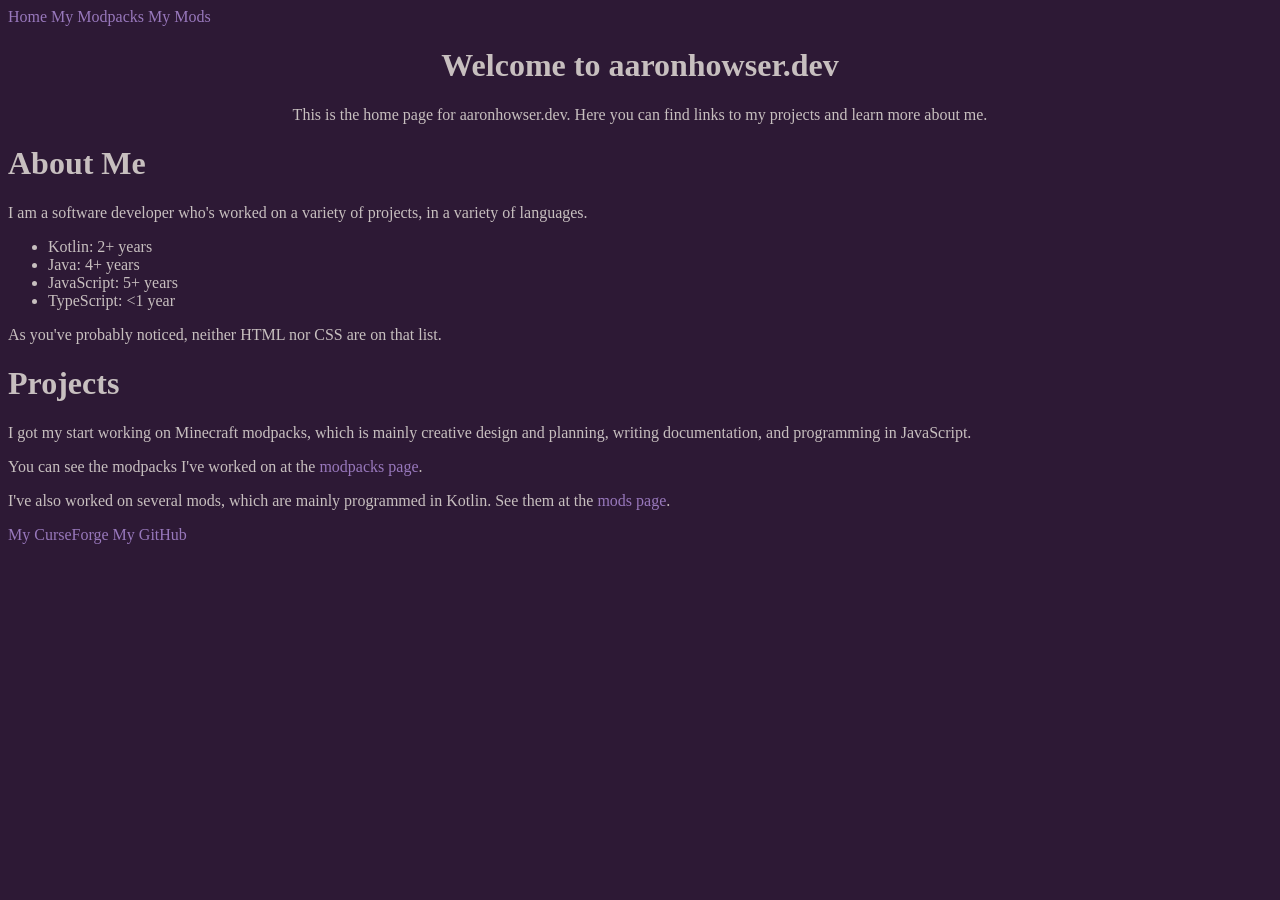
==== index.html @ 90cd57f3 "style.css file" ====
<!DOCTYPE html>

<html>
    <head>
        <meta charset="utf-8" />
        <title>Homepage</title>
        <link rel="icon" type="image/png" href="images/pfp.png" />

        <meta property="og:site_name" content="aaronhowser.dev" />
        <meta property="og:title" content="Homepage" />
        <meta
            property="og:description"
            content="The home page for aaronhowser.dev"
        />
        <meta
            property="og:image"
            content="https://aaronhowser.dev/images/pfp.png"
        />
        <meta property="og:image:width" content="48" />
        <meta property="og:image:height" content="48" />
        <meta property="og:url" content="https://aaronhowser.dev" />
        <meta property="og:type" content="website" />

        <link rel="stylesheet" href="style.css">
    </head>

    <div>
        <nav>
            <a href="index.html">Home</a>
            <a href="modpacks.html">My Modpacks</a>
            <a href="mods.html">My Mods</a>
        </nav>
    </div>

    <div style="text-align: center">
        <h1>Welcome to aaronhowser.dev</h1>
        <!-- Note to self: Remember that newlines in paragraphs are fake -->
        <p>
            This is the home page for aaronhowser.dev. Here you can find links
            to my projects and learn more about me.
        </p>
    </div>

    <div>
        <h1>About Me</h1>

        <p>
            I am a software developer who's worked on a variety of projects, in
            a variety of languages.
        </p>

        <ul>
            <li>Kotlin: 2+ years</li>
            <li>Java: 4+ years</li>
            <li>JavaScript: 5+ years</li>
            <li>TypeScript: &lt;1 year</li>
        </ul>

        <p>
            As you've probably noticed, neither HTML nor CSS are on that list.
        </p>
    </div>

    <div>
        <h1>Projects</h1>

        <p>
            I got my start working on Minecraft modpacks, which is mainly
            creative design and planning, writing documentation, and programming
            in JavaScript.
        </p>

        <p>
            You can see the modpacks I've worked on at the
            <a href="modpacks.html">modpacks page</a>.
        </p>

        <p>
            I've also worked on several mods, which are mainly programmed in
            Kotlin. See them at the <a href="mods.html">mods page</a>.
        </p>

        <a href="https://www.curseforge.com/members/aaronhowser1/projects"
            >My CurseForge</a
        >
        <a href="https://github.com/aaronhowser1">My GitHub</a>
    </div>
</html>
---- style.css ----
body {
    background-color: #2d1935;
    color: #c7bfbf;
}

a,
a:visited,
a:hover {
    color: #9878bc;
    text-decoration: none;
}

.curseforge {
    font-size: smaller;
    position: relative;
    top: -0.5em;
}
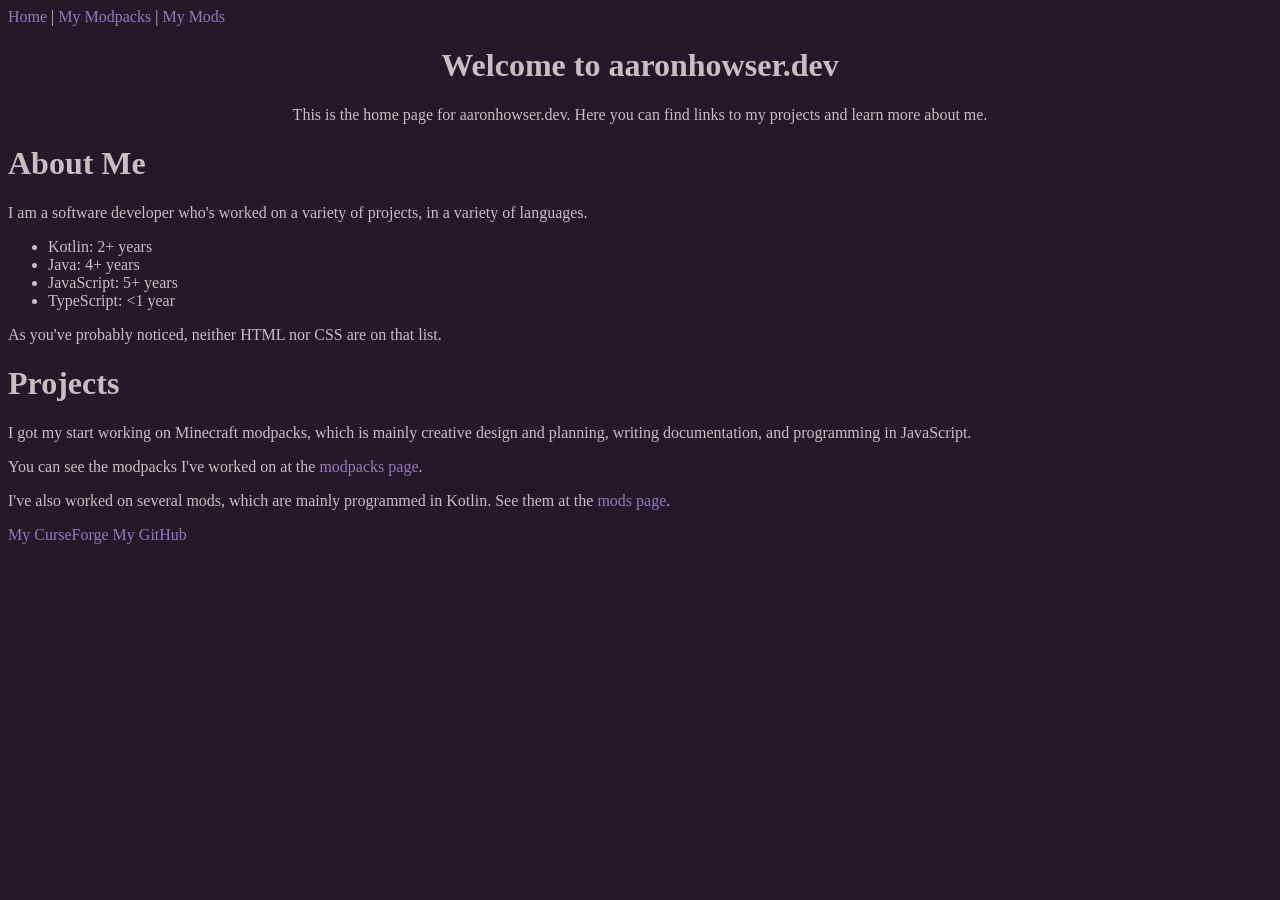
==== commit 6b926c73: "changed background color and added | separator" ====
--- a/index.html
+++ b/index.html
@@ -27,9 +27,12 @@
     <div>
         <nav>
             <a href="index.html">Home</a>
+            |
             <a href="modpacks.html">My Modpacks</a>
+            |
             <a href="mods.html">My Mods</a>
         </nav>
+
     </div>
 
     <div style="text-align: center">
--- a/style.css
+++ b/style.css
@@ -1,5 +1,5 @@
 body {
-    background-color: #2d1935;
+    background-color: #241929;
     color: #c7bfbf;
 }
 
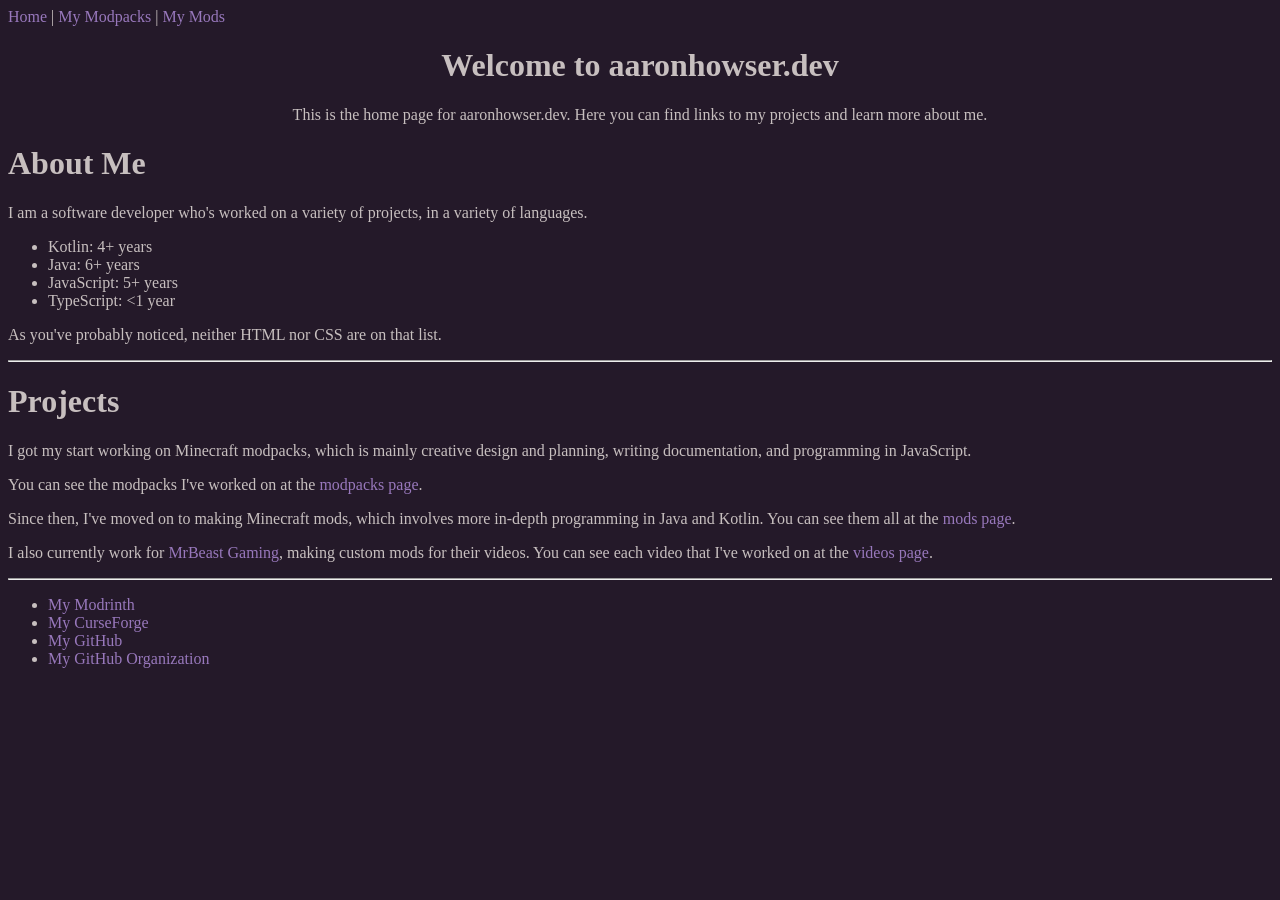
==== commit 98f496dc: "Progress" ====
--- a/index.html
+++ b/index.html
@@ -1,91 +1,52 @@
 <!DOCTYPE html>
-
 <html>
-    <head>
-        <meta charset="utf-8" />
-        <title>Homepage</title>
-        <link rel="icon" type="image/png" href="images/pfp.png" />
-
-        <meta property="og:site_name" content="aaronhowser.dev" />
-        <meta property="og:title" content="Homepage" />
-        <meta
-            property="og:description"
-            content="The home page for aaronhowser.dev"
-        />
-        <meta
-            property="og:image"
-            content="https://aaronhowser.dev/images/pfp.png"
-        />
-        <meta property="og:image:width" content="48" />
-        <meta property="og:image:height" content="48" />
-        <meta property="og:url" content="https://aaronhowser.dev" />
-        <meta property="og:type" content="website" />
-
-        <link rel="stylesheet" href="style.css">
-    </head>
-
+  <head>
+    <meta charset="utf-8">
+    <title>Homepage</title>
+    <link href="images/pfp.png" rel="icon" type="image/png">
+    <meta property="og:site_name" content="aaronhowser.dev">
+    <meta property="og:title" content="Homepage">
+    <meta property="og:description" content="The home page for aaronhowser.dev">
+    <meta property="og:image" content="https://aaronhowser.dev/images/pfp.png">
+    <meta property="og:image:width" content="48">
+    <meta property="og:image:height" content="48">
+    <meta property="og:url" content="https://aaronhowser.dev">
+    <meta property="og:type" content="website">
+    <link href="/style.css" rel="stylesheet">
+  </head>
+  <body>
     <div>
-        <nav>
-            <a href="index.html">Home</a>
-            |
-            <a href="modpacks.html">My Modpacks</a>
-            |
-            <a href="mods.html">My Mods</a>
-        </nav>
-
+      <nav><a href="index.html">Home</a> | <a href="modpacks.html">My Modpacks</a> | <a href="mods.html">My Mods</a></nav>
     </div>
-
     <div style="text-align: center">
-        <h1>Welcome to aaronhowser.dev</h1>
-        <!-- Note to self: Remember that newlines in paragraphs are fake -->
-        <p>
-            This is the home page for aaronhowser.dev. Here you can find links
-            to my projects and learn more about me.
-        </p>
+      <h1>Welcome to aaronhowser.dev</h1>
+      <p>This is the home page for aaronhowser.dev. Here you can find links to my projects and learn more about me.</p>
     </div>
-
     <div>
-        <h1>About Me</h1>
-
-        <p>
-            I am a software developer who's worked on a variety of projects, in
-            a variety of languages.
-        </p>
-
-        <ul>
-            <li>Kotlin: 2+ years</li>
-            <li>Java: 4+ years</li>
-            <li>JavaScript: 5+ years</li>
-            <li>TypeScript: &lt;1 year</li>
-        </ul>
-
-        <p>
-            As you've probably noticed, neither HTML nor CSS are on that list.
-        </p>
+      <h1>About Me</h1>
+      <p>I am a software developer who's worked on a variety of projects, in a variety of languages.</p>
+      <ul>
+        <li>Kotlin: 4+ years</li>
+        <li>Java: 6+ years</li>
+        <li>JavaScript: 5+ years</li>
+        <li>TypeScript: &lt;1 year</li>
+      </ul>
+      <p>As you've probably noticed, neither HTML nor CSS are on that list.</p>
     </div>
-
+    <hr>
     <div>
-        <h1>Projects</h1>
-
-        <p>
-            I got my start working on Minecraft modpacks, which is mainly
-            creative design and planning, writing documentation, and programming
-            in JavaScript.
-        </p>
-
-        <p>
-            You can see the modpacks I've worked on at the
-            <a href="modpacks.html">modpacks page</a>.
-        </p>
-
-        <p>
-            I've also worked on several mods, which are mainly programmed in
-            Kotlin. See them at the <a href="mods.html">mods page</a>.
-        </p>
-
-        <a href="https://www.curseforge.com/members/aaronhowser1/projects"
-            >My CurseForge</a
-        >
-        <a href="https://github.com/aaronhowser1">My GitHub</a>
+      <h1>Projects</h1>
+      <p>I got my start working on Minecraft modpacks, which is mainly creative design and planning, writing documentation, and programming in JavaScript.</p>
+      <p>You can see the modpacks I've worked on at the <a href="modpacks.html">modpacks page</a>.</p>
+      <p>Since then, I've moved on to making Minecraft mods, which involves more in-depth programming in Java and Kotlin. You can see them all at the <a href="mods.html">mods page</a>.</p>
+      <p>I also currently work for <a href="https://www.youtube.com/@MrBeastGaming">MrBeast Gaming</a>, making custom mods for their videos. You can see each video that I've worked on at the <a href="videos.html">videos page</a>.</p>
+      <hr>
+      <ul>
+        <li><a href="https://modrinth.com/user/aaronhowser1">My Modrinth</a></li>
+        <li><a href="https://www.curseforge.com/members/aaronhowser1/projects">My CurseForge</a></li>
+        <li><a href="https://github.com/aaronhowser1">My GitHub</a></li>
+        <li><a href="https://github.com/Berry-Club">My GitHub Organization</a></li>
+      </ul>
     </div>
+  </body>
 </html>
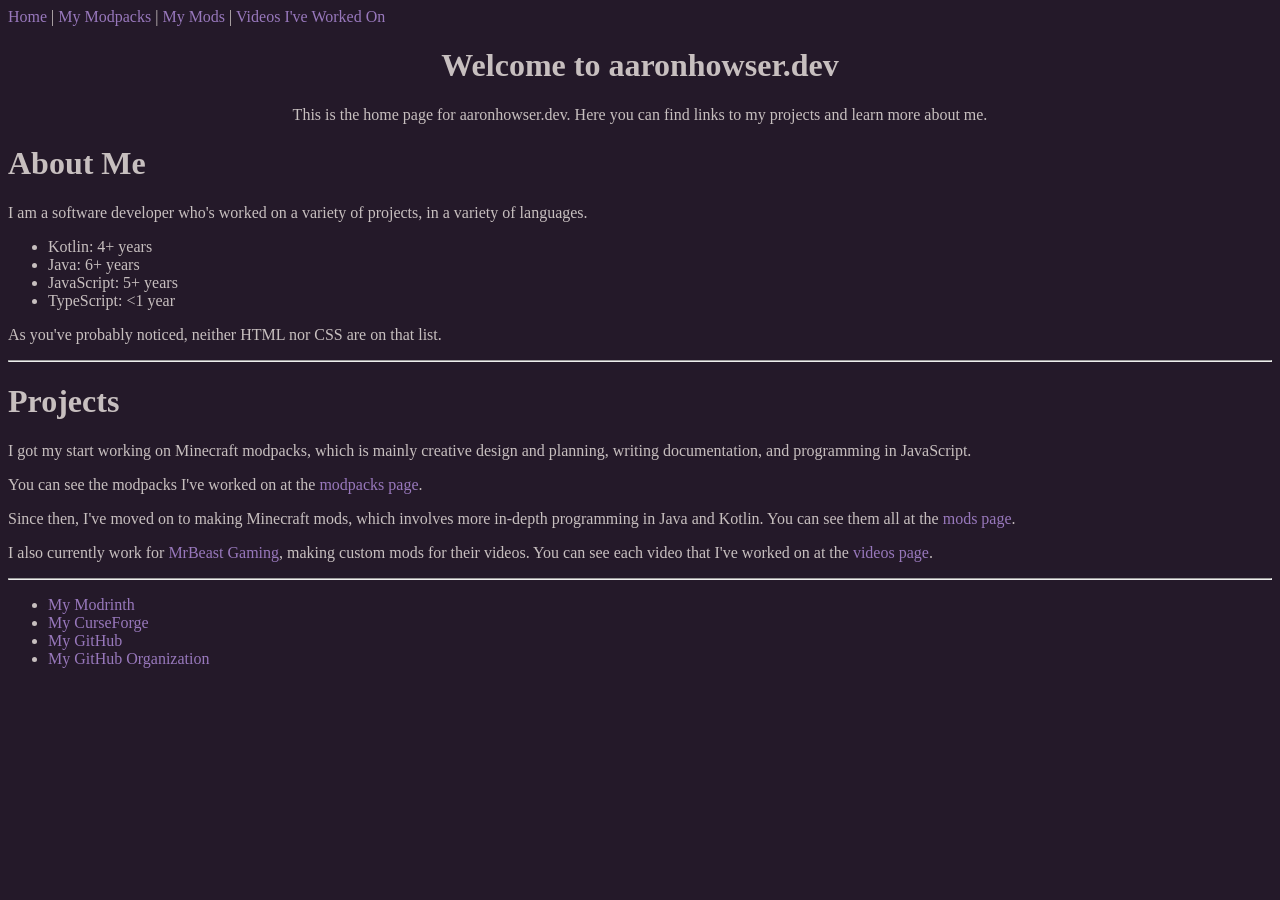
==== commit 29b22a14: "Add videos page" ====
--- a/index.html
+++ b/index.html
@@ -16,7 +16,7 @@
   </head>
   <body>
     <div>
-      <nav><a href="index.html">Home</a> | <a href="modpacks.html">My Modpacks</a> | <a href="mods.html">My Mods</a></nav>
+      <nav><a href="index.html">Home</a> | <a href="modpacks.html">My Modpacks</a> | <a href="mods.html">My Mods</a> | <a href="videos.html">Videos I've Worked On</a></nav>
     </div>
     <div style="text-align: center">
       <h1>Welcome to aaronhowser.dev</h1>
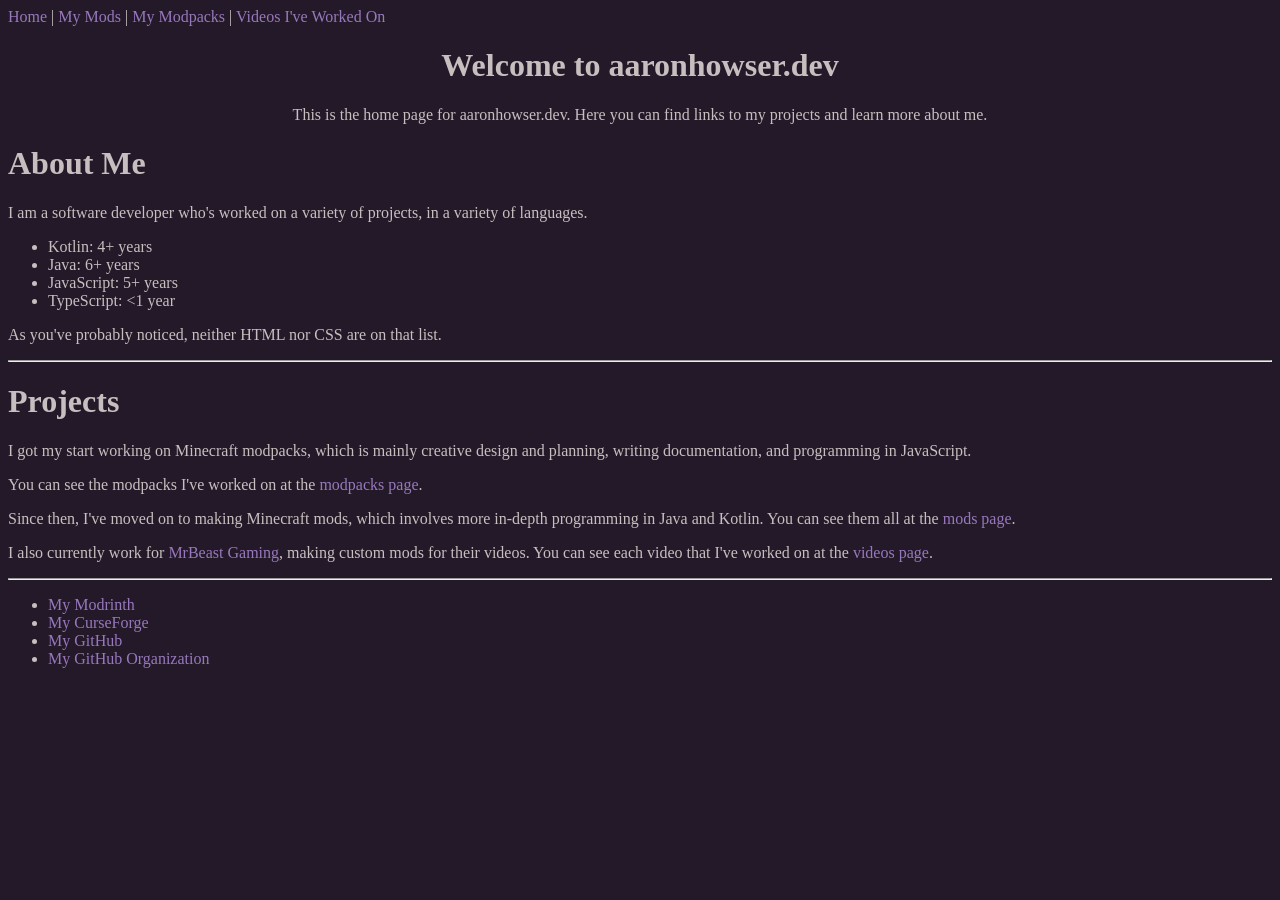
==== commit c92a7c8d: "navbar" ====
--- a/index.html
+++ b/index.html
@@ -10,13 +10,13 @@
     <meta property="og:image" content="https://aaronhowser.dev/images/pfp.png">
     <meta property="og:image:width" content="48">
     <meta property="og:image:height" content="48">
-    <meta property="og:url" content="https://aaronhowser.dev">
+    <meta property="og:url" content="https://aaronhowser.dev/">
     <meta property="og:type" content="website">
     <link href="/style.css" rel="stylesheet">
   </head>
   <body>
     <div>
-      <nav><a href="index.html">Home</a> | <a href="modpacks.html">My Modpacks</a> | <a href="mods.html">My Mods</a> | <a href="videos.html">Videos I've Worked On</a></nav>
+      <nav><a href="index.html">Home</a> | <a href="mods.html">My Mods</a> | <a href="modpacks.html">My Modpacks</a> | <a href="videos.html">Videos I've Worked On</a></nav>
     </div>
     <div style="text-align: center">
       <h1>Welcome to aaronhowser.dev</h1>
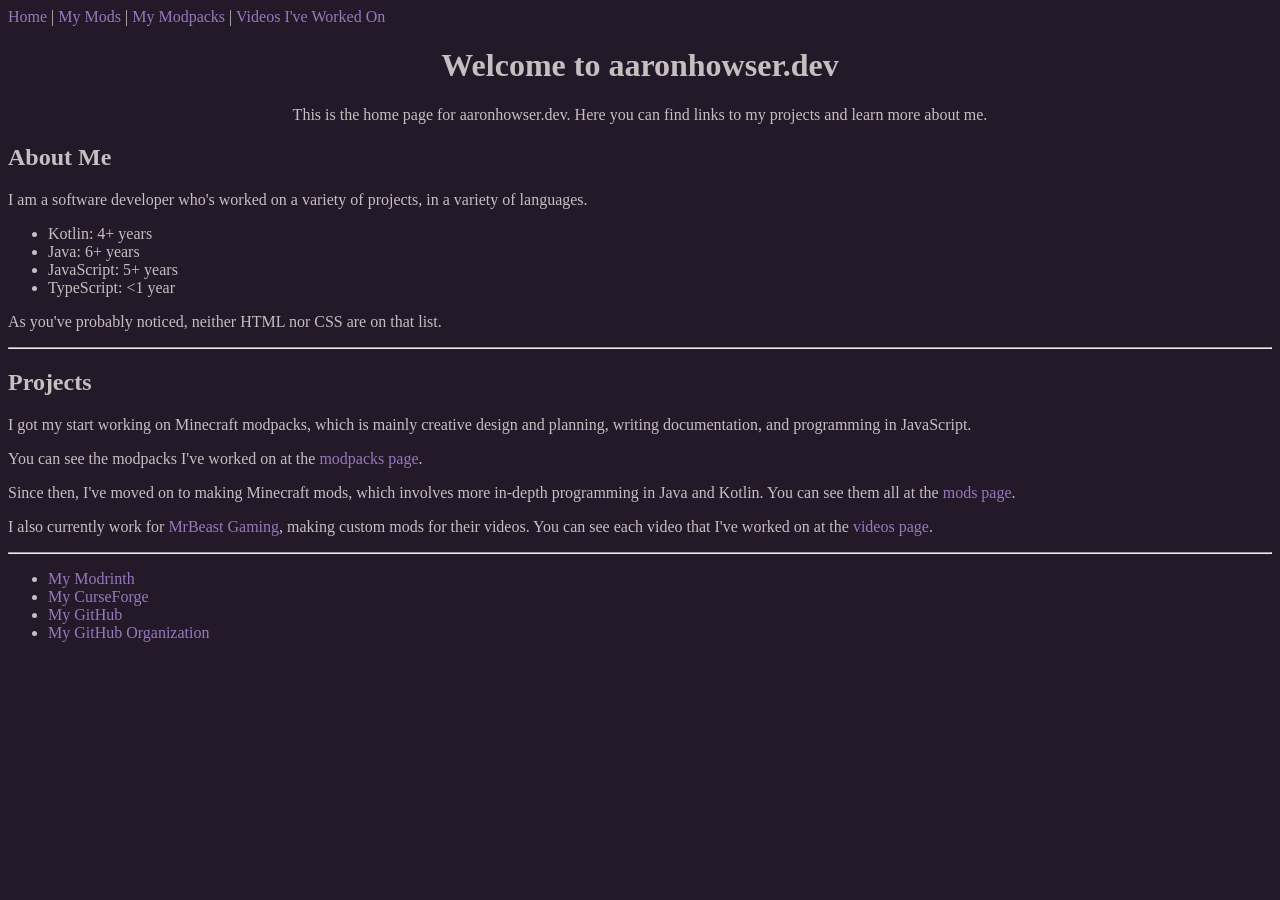
==== commit a58acd34: "improvements" ====
--- a/index.html
+++ b/index.html
@@ -1,29 +1,33 @@
 <!DOCTYPE html>
-<html>
+<html lang="en">
   <head>
     <meta charset="utf-8">
+    <meta name="viewport" content="width=device-width, initial-scale=1">
+    <meta name="description" content="The home page for aaronhowser.dev">
     <title>Homepage</title>
-    <link href="images/pfp.png" rel="icon" type="image/png">
+    <link href="https://aaronhowser.dev/" rel="canonical">
+    <link href="/images/pfp.png" rel="icon" type="image/png">
     <meta property="og:site_name" content="aaronhowser.dev">
     <meta property="og:title" content="Homepage">
     <meta property="og:description" content="The home page for aaronhowser.dev">
     <meta property="og:image" content="https://aaronhowser.dev/images/pfp.png">
     <meta property="og:image:width" content="48">
     <meta property="og:image:height" content="48">
+    <meta property="og:image:alt" content="Aaron Howser">
     <meta property="og:url" content="https://aaronhowser.dev/">
     <meta property="og:type" content="website">
+    <meta property="og:locale" content="en_US">
+    <meta name="twitter:card" content="summary">
     <link href="/style.css" rel="stylesheet">
   </head>
   <body>
-    <div>
-      <nav><a href="index.html">Home</a> | <a href="mods.html">My Mods</a> | <a href="modpacks.html">My Modpacks</a> | <a href="videos.html">Videos I've Worked On</a></nav>
-    </div>
+    <nav aria-label="Main navigation"><a href="index.html" aria-current="page">Home</a> | <a href="mods.html">My Mods</a> | <a href="modpacks.html">My Modpacks</a> | <a href="videos.html">Videos I've Worked On</a></nav>
     <div style="text-align: center">
       <h1>Welcome to aaronhowser.dev</h1>
       <p>This is the home page for aaronhowser.dev. Here you can find links to my projects and learn more about me.</p>
     </div>
     <div>
-      <h1>About Me</h1>
+      <h2>About Me</h2>
       <p>I am a software developer who's worked on a variety of projects, in a variety of languages.</p>
       <ul>
         <li>Kotlin: 4+ years</li>
@@ -35,7 +39,7 @@
     </div>
     <hr>
     <div>
-      <h1>Projects</h1>
+      <h2>Projects</h2>
       <p>I got my start working on Minecraft modpacks, which is mainly creative design and planning, writing documentation, and programming in JavaScript.</p>
       <p>You can see the modpacks I've worked on at the <a href="modpacks.html">modpacks page</a>.</p>
       <p>Since then, I've moved on to making Minecraft mods, which involves more in-depth programming in Java and Kotlin. You can see them all at the <a href="mods.html">mods page</a>.</p>
